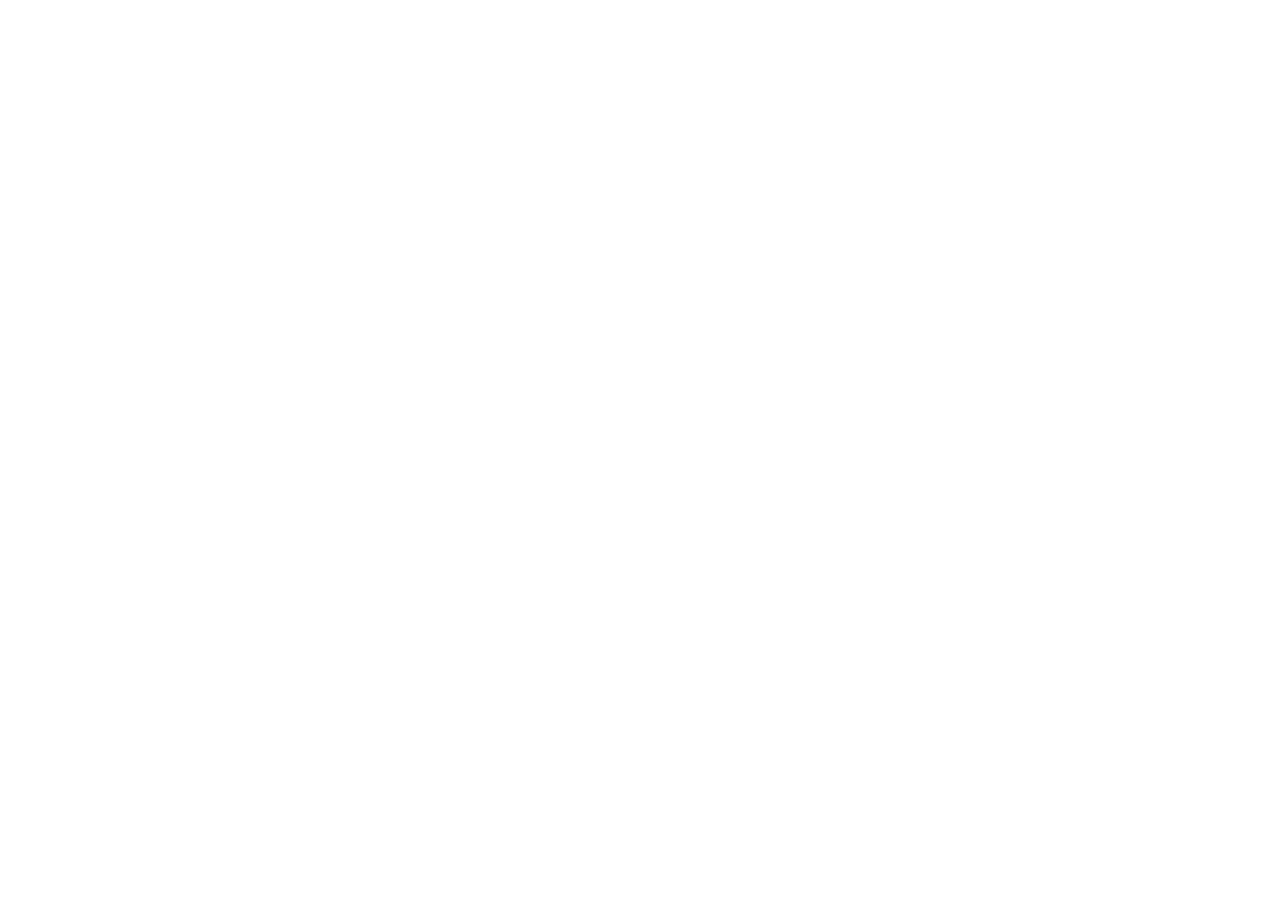
==== blog.html @ 970503c1 "feat: add main and section tags to resume" ====
<!DOCTYPE html>
<html>
    <head>
        <title>
            Kevin's Blog
        </title>
    </head>
    <body>
        <main>
            <section></section>
            <section></section>
            <section></section>
            <section></section>
            <section></section>
        </main>
    </body>
</html>
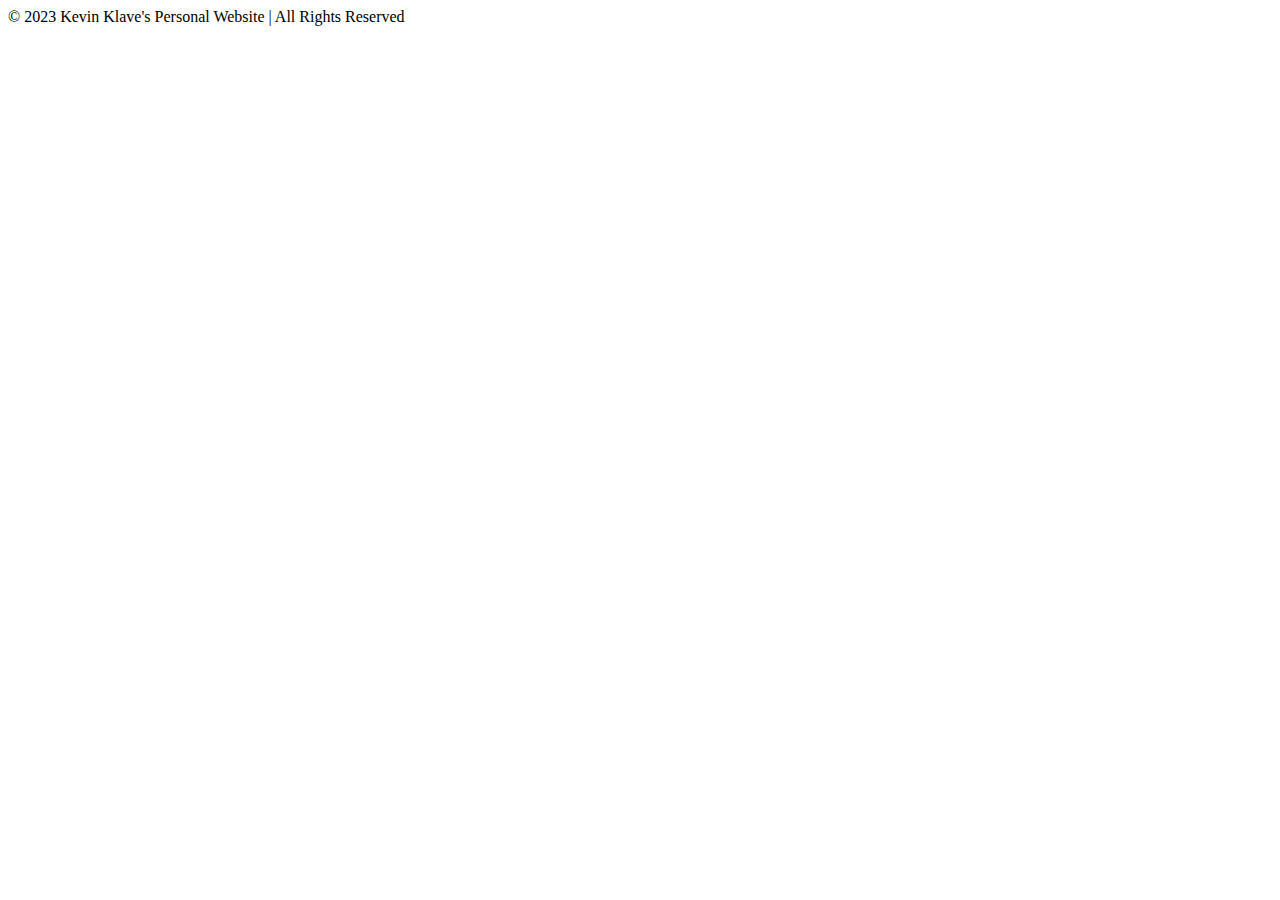
==== commit 9e2cc404: "feat: add nav and footer tags to all HTML pages" ====
--- a/blog.html
+++ b/blog.html
@@ -6,12 +6,12 @@
         </title>
     </head>
     <body>
+        <nav>
+        </nav>
         <main>
-            <section></section>
-            <section></section>
-            <section></section>
-            <section></section>
-            <section></section>
         </main>
+        <footer>
+            © 2023 Kevin Klave's Personal Website | All Rights Reserved
+        </footer>
     </body>
 </html>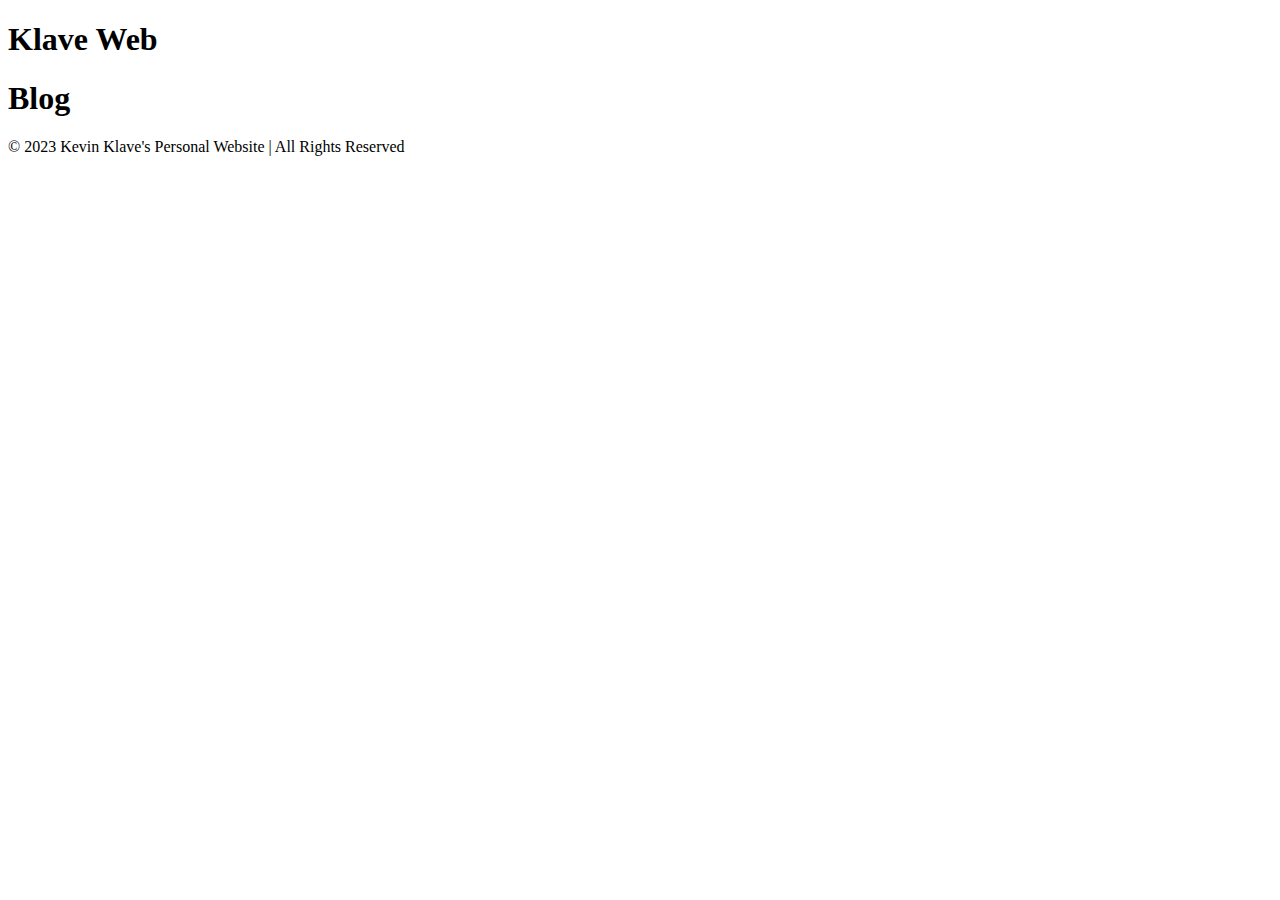
==== commit c7b1f43c: "feat: add more attributes and headers to pages" ====
--- a/blog.html
+++ b/blog.html
@@ -6,11 +6,13 @@
         </title>
     </head>
     <body>
-        <nav>
+        <nav class="navbar">
+            <h1 class="logo">Klave Web</h1>
         </nav>
         <main>
+            <h1 class="page-title">Blog</h1>
         </main>
-        <footer>
+        <footer class="footer">
             © 2023 Kevin Klave's Personal Website | All Rights Reserved
         </footer>
     </body>
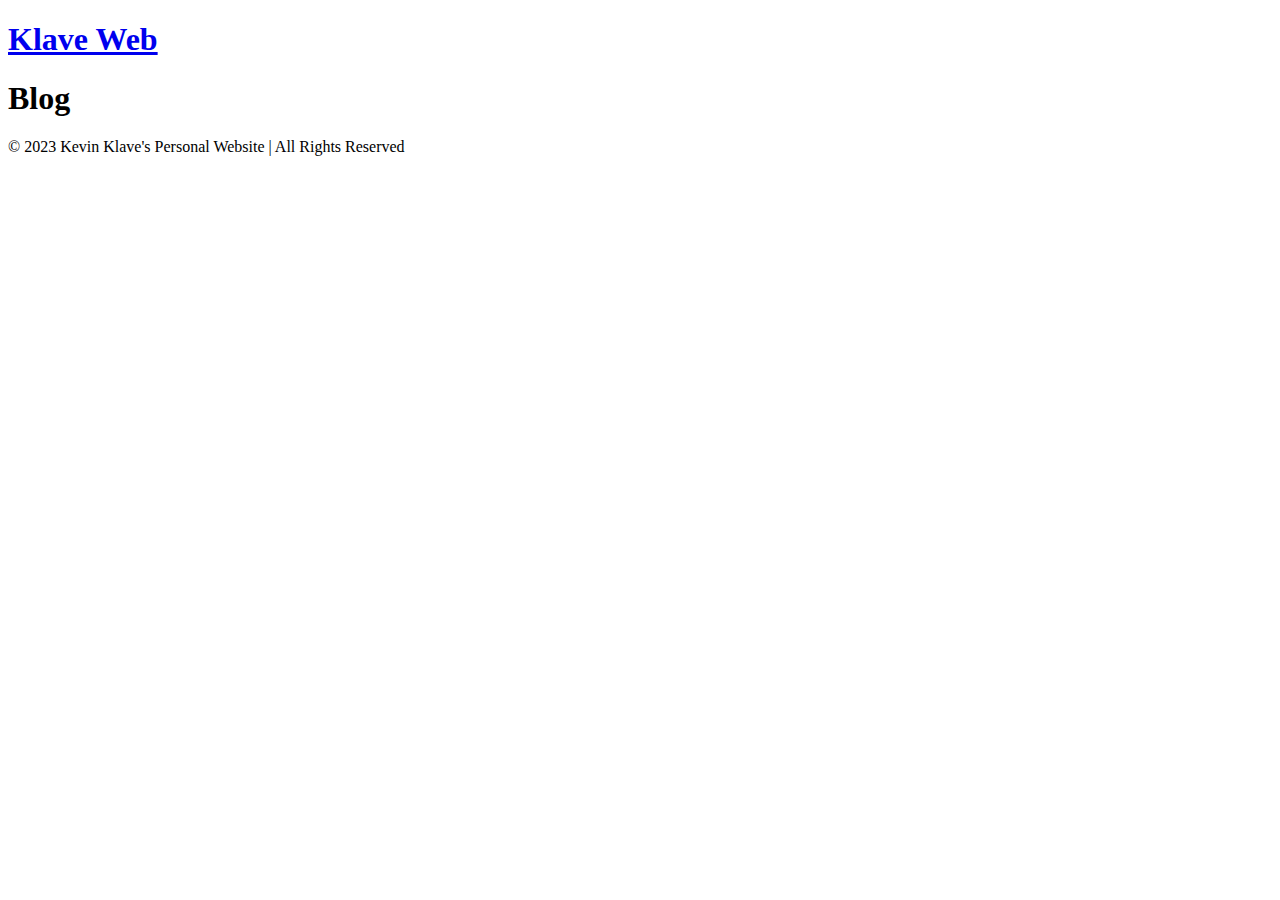
==== commit 9831f175: "feat: add anchor tags linking main heading to index page" ====
--- a/blog.html
+++ b/blog.html
@@ -7,7 +7,7 @@
     </head>
     <body>
         <nav class="navbar">
-            <h1 class="logo">Klave Web</h1>
+            <h1 class="logo"><a href="index.html">Klave Web</a></h1>
         </nav>
         <main>
             <h1 class="page-title">Blog</h1>
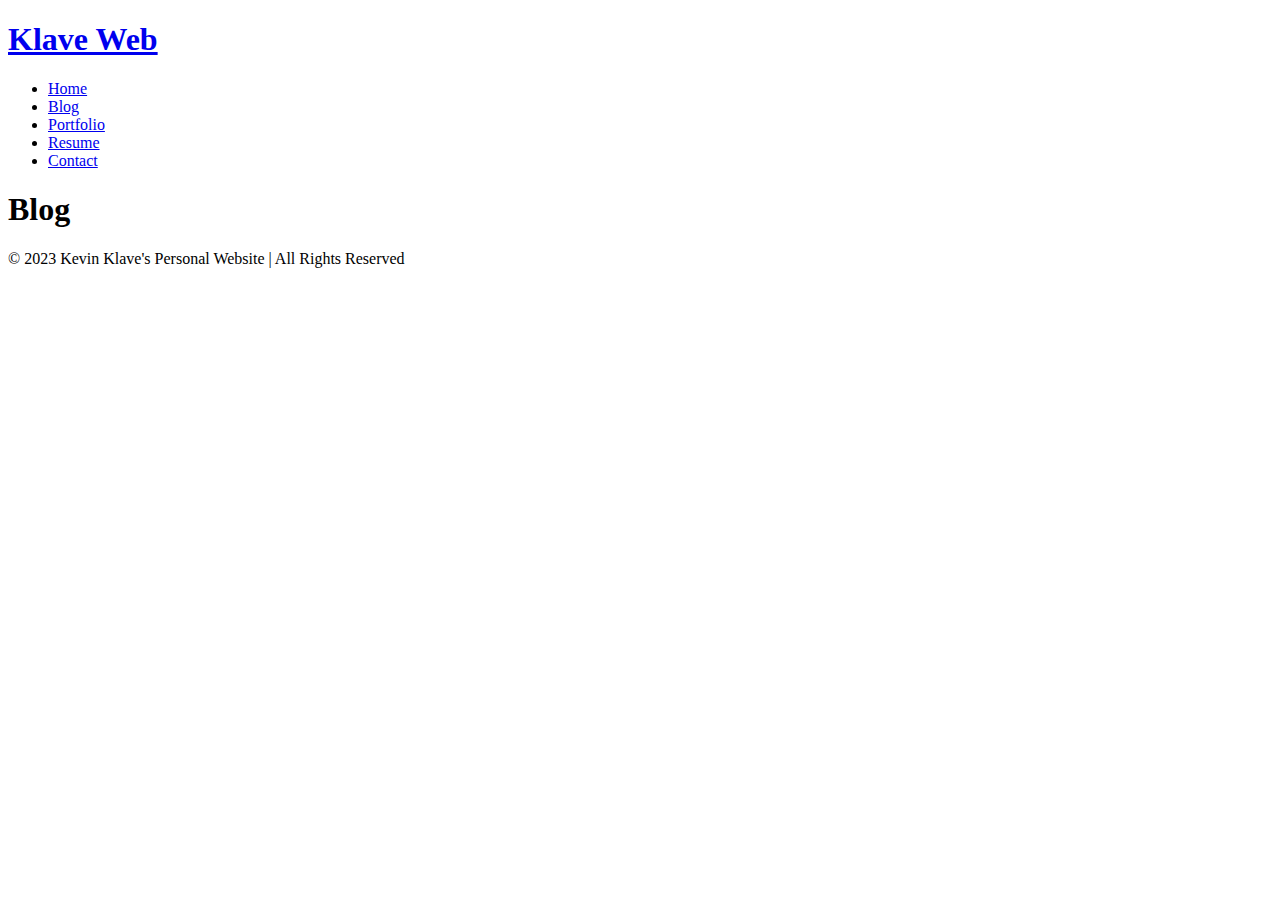
==== commit 368fd5e1: "feat: add links between all pages" ====
--- a/blog.html
+++ b/blog.html
@@ -8,6 +8,13 @@
     <body>
         <nav class="navbar">
             <h1 class="logo"><a href="index.html">Klave Web</a></h1>
+            <ul class="nav-list">
+                <li><a href="index.html">Home</a></li>
+                <li><a href="blog.html">Blog</a></li>
+                <li><a href="portfolio.html">Portfolio</a></li>
+                <li><a href="resume.html">Resume</a></li>
+                <li><a href="contact.html">Contact</a></li>
+            </ul>
         </nav>
         <main>
             <h1 class="page-title">Blog</h1>
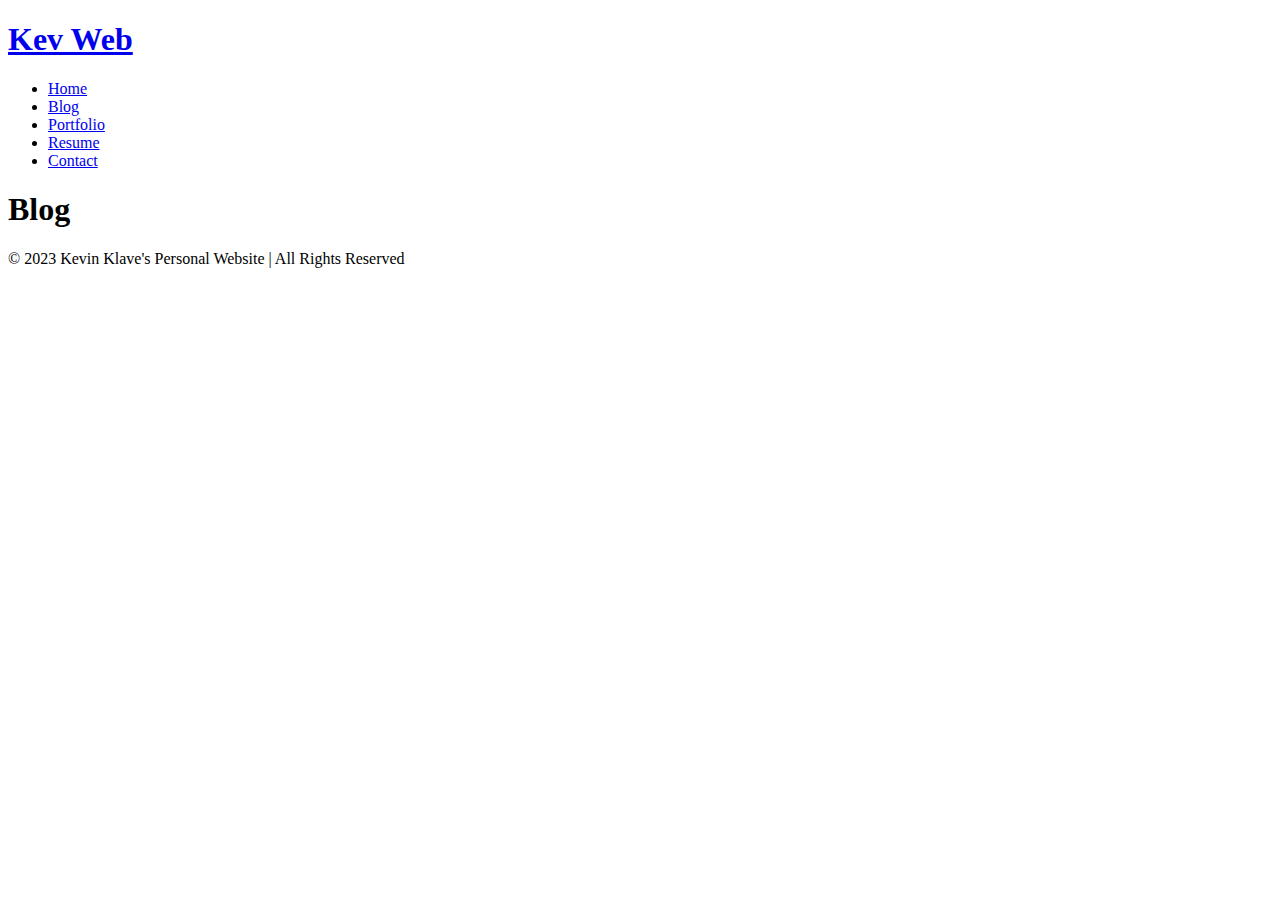
==== commit 642642b8: "docs: changed website header to Kev Web" ====
--- a/blog.html
+++ b/blog.html
@@ -7,7 +7,7 @@
     </head>
     <body>
         <nav class="navbar">
-            <h1 class="logo"><a href="index.html">Klave Web</a></h1>
+            <h1 class="logo"><a href="index.html">Kev Web</a></h1>
             <ul class="nav-list">
                 <li><a href="index.html">Home</a></li>
                 <li><a href="blog.html">Blog</a></li>
